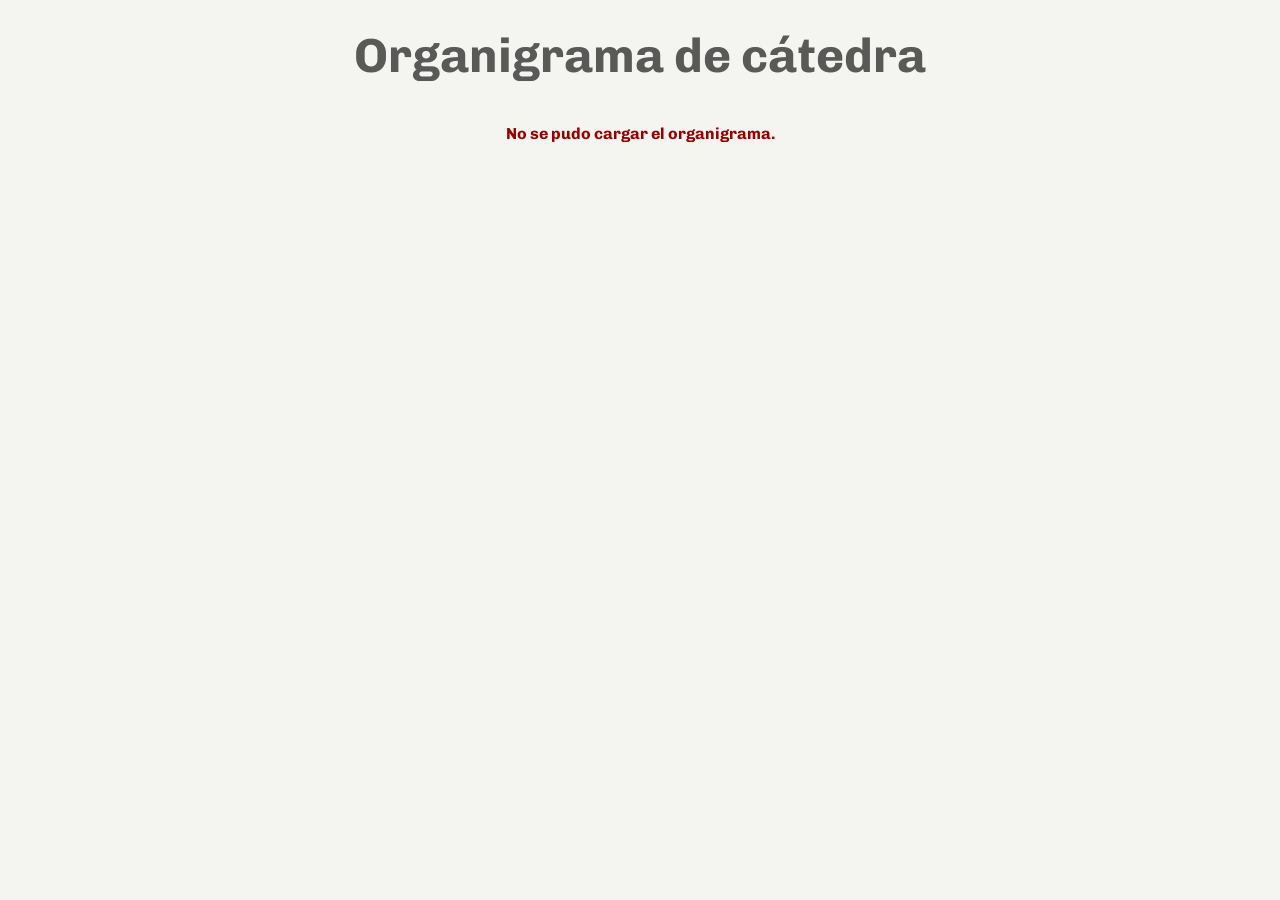
==== estructura/index.html @ da45dffd "ave" ====
<!DOCTYPE html>
<html lang="es">
<head>
  <meta charset="UTF-8">
  <meta name="viewport" content="width=device-width, initial-scale=1.0">
  <title>Organigrama de cátedra</title>
  <link rel="stylesheet" href="estilos.css">
  <script src="app.js" defer></script>
</head>
<body>
  <main class="page">
    <h1>Organigrama de cátedra</h1>
    <section id="organigrama" class="tree">
      <p>Cargando…</p>
    </section>
  </main>

  <div id="lightbox" class="lightbox" hidden>
  <div class="lightbox-backdrop"></div>

  <article class="lightbox-card">
    <button class="lightbox-close" type="button">×</button>

    <div class="lightbox-photo" id="lightbox-photo"></div>

    <h2 id="lightbox-name"></h2>
    <p id="lightbox-apodo"></p>

    <div class="lightbox-meta">
      <p id="lightbox-comision"></p>
      <p id="lightbox-nivel"></p>
      <p id="lightbox-equipo"></p>
    </div>
  </article>
</div>
</body>
</html>
---- estructura/estilos.css ----
@import url('https://fonts.googleapis.com/css2?family=Chivo:ital,wght@0,100..900;1,100..900&display=swap');

* {
  box-sizing: border-box;
}

body {
  margin: 0;
  font-family: "Chivo", system-ui, sans-serif;
  background: #f4f4f1;
  color: #222;
}

.page {
  width: min(1480px, 100%);
  margin: 0 auto;
  padding: 32px 20px 48px;
}

h1 {
  margin: 0 0 28px;
  text-align: center;
  font-size: clamp(28px, 4vw, 48px);
  line-height: 1;
  color: #595957;
}

.tree {
  display: flex;
  flex-direction: column;
  align-items: center;
  gap: 28px;
}

/* NIVELES */

.levels {
  width: 100%;
  display: grid;
  grid-template-columns: repeat(4, minmax(270px, 1fr));
  gap: 22px;
  align-items: start;
}

.level {
  background: white;
  border: 1px solid #d8d8d8;
  border-radius: 22px;
  padding: 14px;
  box-shadow: 0 8px 24px rgba(0,0,0,.055);
}

.level-title {
  position: sticky;
  top: 0;
  z-index: 20;
  background: white;
  text-align: center;
  color: #595957;
  font-size: 24px;
  font-weight: 850;
  margin: -14px -14px 14px;
  padding: 14px 10px 10px;
  border-bottom: 1px solid #e2e2e2;
  border-radius: 22px 22px 0 0;
}

.level-team {
  display: flex;
  flex-direction: column;
  gap: 10px;
}

/* COMISIONES */

.commissions {
  display: flex;
  flex-direction: column;
  gap: 24px;
  margin-top: 24px;
}

.commission {
  border: 1px solid #d1d1c8;
  border-radius: 18px;
  padding: 14px;
  background: #ecece5;
  overflow: hidden;
}

.commission-header {
  display: flex;
  flex-direction: column;
  gap: 5px;
  margin-bottom: 12px;
  padding: 0;
  background: transparent;
  border-bottom: 0;
}

.commission-meta {
  display: flex;
  justify-content: space-between;
  align-items: center;
  gap: 12px;
}

.commission-label {
  display: block;
  font-size: 12px;
  font-weight: 400;
  color: #595957;
  text-transform: uppercase;
  letter-spacing: .06em;
}

.commission-name {
  font-size: 18px;
  line-height: 1.1;
  font-weight: 850;
  color: #595957;
}

.aula {
  font-size: 13px;
  font-weight: 750;
  color: #555;
  background: #fff;
  border-radius: 999px;
  padding: 4px 9px;
  white-space: nowrap;
}

.commission-team {
  display: flex;
  flex-direction: column;
  gap: 0;
  border-top: 1px solid #d4d4cc;
}

.commission-team .card {
  border: 0;
  border-radius: 0;
  background: transparent;
  padding: 12px 4px;
  box-shadow: none;
}

.commission-team .card + .card {
  border-top: 1px solid #d4d4cc;
}

.commission-team .avatar {
  width: 96px;
  height: 96px;
}

/* CARDS GENERALES */

.card {
  display: flex;
  flex-direction: column;
  align-items: center;
  gap: 7px;
  padding: 10px;
  border-radius: 15px;
  background: #fff;
  border: 1px solid #dedede;
  text-align: center;
}

.card.principal {
  width: min(300px, 100%);
  justify-content: center;
  background: #ece810;
  border: 1px solid #000;
  box-shadow: 0 10px 28px rgba(0,0,0,.08);
}

/* cabeza de comisión: sin color, solo etiqueta */
.card.cabeza-visible {
  background: transparent;
}

/* roles de nivel */
.card.nivel-rol {
  border: 1px solid #000;
  background: #ece810;
}

.nivel-rol-grupo {
  flex-direction: row;
  justify-content: center;
  align-items: flex-start;
  gap: 10px;
}

.nivel-persona {
  flex: 1 1 0;
  min-width: 0;
  display: flex;
  flex-direction: column;
  align-items: center;
  gap: 7px;
}

.nivel-persona .info strong {
  font-size: 14px;
}

.missing-inline {
  color: #990000;
  font-size: 13px;
}

.card.missing {
  color: #990000;
  background: #ffe2e2;
  border-color: #e2aaaa;
  justify-content: center;
  text-align: center;
  font-size: 13px;
}

/* AVATAR */

.avatar {
  width: 104px;
  height: 104px;
  border-radius: 13px;
  overflow: hidden;
  background: #ddd;
  flex: 0 0 auto;
}

.card.principal .avatar {
  width: 112px;
  height: 112px;
}

.card.nivel-rol .avatar {
  width: 108px;
  height: 108px;
}

.avatar img {
  width: 100%;
  height: 100%;
  object-fit: cover;
  display: block;
  filter: grayscale(100%);
}

/* silueta */
.avatar-fallback {
  width: 100%;
  height: 100%;
  background-color: #595957;
  background-image: url("data:image/svg+xml,%3Csvg width='120' height='120' viewBox='0 0 120 120' xmlns='http://www.w3.org/2000/svg'%3E%3Ccircle cx='60' cy='44' r='22' fill='%23111111'/%3E%3Cpath d='M24 104c4-24 20-38 36-38s32 14 36 38' fill='%23111111'/%3E%3C/svg%3E");
  background-repeat: no-repeat;
  background-position: center;
  background-size: 76%;
}

/* TEXTO */

.info {
  min-width: 0;
  display: flex;
  flex-direction: column;
  line-height: 1.15;
  align-items: center;
}

.info strong {
  font-size: 15px;
}

.info em {
  margin-top: 3px;
  font-size: 11px;
  font-style: normal;
  font-weight: 400;
  color: #595957;
  text-transform: uppercase;
  letter-spacing: .04em;
}
.error {
  color: #990000;
  font-weight: 700;
}

/* RESPONSIVE */

@media (max-width: 1180px) {
  .levels {
    grid-template-columns: repeat(2, minmax(270px, 1fr));
  }
}

@media (max-width: 620px) {
  .levels {
    grid-template-columns: 1fr;
  }

  .page {
    padding-inline: 12px;
  }
}

.card,
.nivel-persona {
  font-family: inherit;
  cursor: pointer;
}

.lightbox[hidden] {
  display: none;
}

.lightbox {
  position: fixed;
  inset: 0;
  z-index: 999;
  display: grid;
  place-items: center;
  padding: 24px;
}

.lightbox-backdrop {
  position: absolute;
  inset: 0;
  background: rgba(0,0,0,.72);
}

.lightbox-card {
  position: relative;
  z-index: 1;
  width: min(520px, 100%);
  background: #f4f4f1;
  border-radius: 24px;
  padding: 24px;
  text-align: center;
}

.lightbox-close {
  position: absolute;
  top: 10px;
  right: 14px;
  border: 0;
  background: transparent;
  font-size: 34px;
  cursor: pointer;
}

.lightbox-photo {
  width: min(360px, 80vw);
  aspect-ratio: 1 / 1;
  margin: 0 auto 18px;
  border-radius: 22px;
  overflow: hidden;
  background: #595957;
}

.lightbox-photo img {
  width: 100%;
  height: 100%;
  object-fit: cover;
  filter: grayscale(100%);
}

#lightbox-name {
  margin: 0;
  font-size: 34px;
  color: #595957;
  line-height: 1.05;
}

#lightbox-apodo {
  margin: 8px 0 18px;
  font-size: 22px;
  font-weight: 700;
  color: #595957;
}

.lightbox-meta {
  display: grid;
  gap: 5px;
  font-size: 14px;
  color: #595957;
}

.lightbox-meta p {
  margin: 0;
}
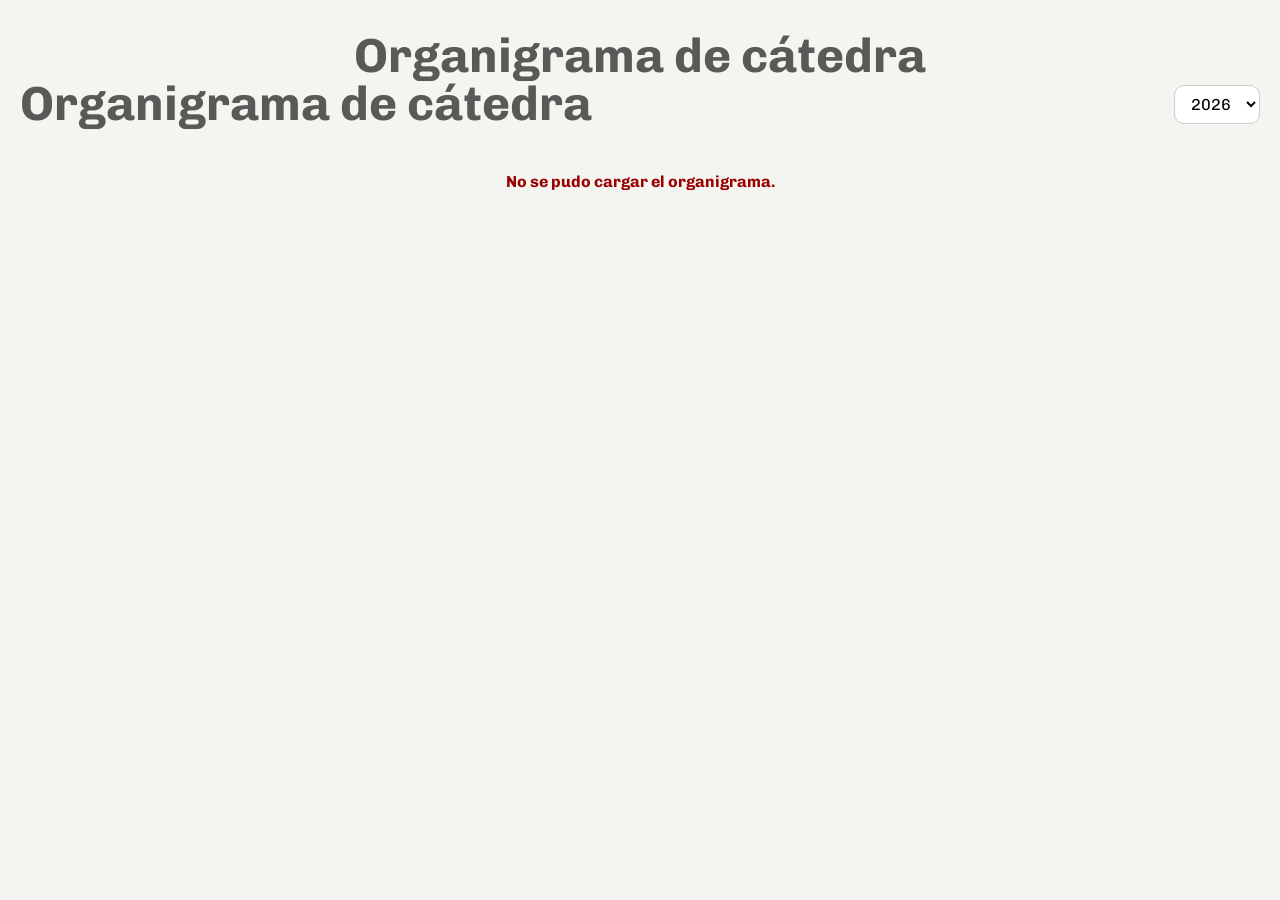
==== commit 72fc62ed: "ave" ====
--- a/estructura/index.html
+++ b/estructura/index.html
@@ -3,17 +3,28 @@
 <head>
   <meta charset="UTF-8">
   <meta name="viewport" content="width=device-width, initial-scale=1.0">
-  <title>Organigrama de cátedra</title>
+  <title>Diseño Gráfico - Cátedra Díaz Colodrero - Organigrama de cátedra</title>
   <link rel="stylesheet" href="estilos.css">
   <script src="app.js" defer></script>
 </head>
 <body>
   <main class="page">
     <h1>Organigrama de cátedra</h1>
+    <div class="top-bar">
+      <h1>Organigrama de cátedra</h1>
+
+      <select id="year-selector" class="year-selector">
+        <option value="2026">2026</option>
+        <option value="2025">2025</option>
+        <option value="2024">2024</option>
+      </select>
+    </div>
     <section id="organigrama" class="tree">
       <p>Cargando…</p>
     </section>
   </main>
+
+<button id="back-to-top" class="back-to-top">↑</button>
 
   <div id="lightbox" class="lightbox" hidden>
   <div class="lightbox-backdrop"></div>
@@ -27,8 +38,9 @@
     <p id="lightbox-apodo"></p>
 
     <div class="lightbox-meta">
+      <p id="lightbox-nivel"></p>
+      <p id="lightbox-taller"></p>
       <p id="lightbox-comision"></p>
-      <p id="lightbox-nivel"></p>
       <p id="lightbox-equipo"></p>
     </div>
   </article>
--- a/estructura/estilos.css
+++ b/estructura/estilos.css
@@ -18,11 +18,52 @@
 }
 
 h1 {
-  margin: 0 0 28px;
+  margin: 0;
   text-align: center;
   font-size: clamp(28px, 4vw, 48px);
   line-height: 1;
   color: #595957;
+}
+
+.back-to-top {
+  position: fixed;
+  right: 20px;
+  bottom: 20px;
+  width: 44px;
+  height: 44px;
+  border-radius: 50%;
+  border: 1px solid #000;
+  background: #ece810;
+  color: #000;
+  font-size: 18px;
+  cursor: pointer;
+  box-shadow: 0 6px 16px rgba(0,0,0,.25);
+  opacity: 0;
+  pointer-events: none;
+  transition: opacity .2s ease;
+}
+
+.back-to-top.visible {
+  opacity: 1;
+  pointer-events: auto;
+}
+
+.top-bar {
+  display: flex;
+  justify-content: space-between;
+  align-items: center;
+  margin-bottom: 28px;
+  gap: 16px;
+}
+
+.year-selector {
+  font-family: inherit;
+  font-size: 16px;
+  padding: 8px 12px;
+  border-radius: 10px;
+  border: 1px solid #ccc;
+  background: #fff;
+  cursor: pointer;
 }
 
 .tree {
@@ -86,6 +127,12 @@
   padding: 14px;
   background: #ecece5;
   overflow: hidden;
+  transition: border-color .2s ease, box-shadow .2s ease;
+}
+
+.commission:hover {
+  border-color: #000;
+  box-shadow: 0 10px 28px rgba(0,0,0,.22);
 }
 
 .commission-header {
@@ -119,6 +166,11 @@
   line-height: 1.1;
   font-weight: 850;
   color: #595957;
+}
+
+.commission:hover .commission-label,
+.commission:hover .commission-name {
+  color: #000;
 }
 
 .aula {
@@ -155,7 +207,7 @@
   height: 96px;
 }
 
-/* CARDS GENERALES */
+/* CARDS */
 
 .card {
   display: flex;
@@ -167,6 +219,9 @@
   background: #fff;
   border: 1px solid #dedede;
   text-align: center;
+  font-family: inherit;
+  color: inherit;
+  cursor: pointer;
 }
 
 .card.principal {
@@ -177,12 +232,10 @@
   box-shadow: 0 10px 28px rgba(0,0,0,.08);
 }
 
-/* cabeza de comisión: sin color, solo etiqueta */
 .card.cabeza-visible {
   background: transparent;
 }
 
-/* roles de nivel */
 .card.nivel-rol {
   border: 1px solid #000;
   background: #ece810;
@@ -202,6 +255,16 @@
   flex-direction: column;
   align-items: center;
   gap: 7px;
+  border: 0;
+  background: transparent;
+  box-shadow: none;
+  font-family: inherit;
+  color: inherit;
+  cursor: pointer;
+}
+
+.nivel-persona:hover {
+  background: transparent;
 }
 
 .nivel-persona .info strong {
@@ -231,6 +294,7 @@
   overflow: hidden;
   background: #ddd;
   flex: 0 0 auto;
+  transition: box-shadow .2s ease, transform .2s ease;
 }
 
 .card.principal .avatar {
@@ -249,9 +313,22 @@
   object-fit: cover;
   display: block;
   filter: grayscale(100%);
-}
-
-/* silueta */
+  transition: filter .2s ease, transform .2s ease;
+}
+
+/* hover foto: separado para que en resp/adjunto no active las dos */
+.card:not(.nivel-rol-grupo):hover .avatar,
+.nivel-persona:hover .avatar {
+  box-shadow: 0 6px 16px rgba(0,0,0,.35);
+  transform: scale(1.015);
+}
+
+.card:not(.nivel-rol-grupo):hover .avatar img,
+.nivel-persona:hover .avatar img {
+  filter: grayscale(0%);
+  transform: scale(1.02);
+}
+
 .avatar-fallback {
   width: 100%;
   height: 100%;
@@ -285,33 +362,16 @@
   text-transform: uppercase;
   letter-spacing: .04em;
 }
+
 .error {
   color: #990000;
   font-weight: 700;
 }
 
-/* RESPONSIVE */
-
-@media (max-width: 1180px) {
-  .levels {
-    grid-template-columns: repeat(2, minmax(270px, 1fr));
-  }
-}
-
-@media (max-width: 620px) {
-  .levels {
-    grid-template-columns: 1fr;
-  }
-
-  .page {
-    padding-inline: 12px;
-  }
-}
-
-.card,
-.nivel-persona {
-  font-family: inherit;
-  cursor: pointer;
+/* LIGHTBOX */
+
+body.lightbox-open {
+  overflow: hidden;
 }
 
 .lightbox[hidden] {
@@ -341,6 +401,12 @@
   border-radius: 24px;
   padding: 24px;
   text-align: center;
+  box-shadow: 0 18px 60px rgba(0,0,0,.35);
+}
+
+.lightbox-card.lightbox-nivel-rol {
+  background: #ece810;
+  border: 1px solid #000;
 }
 
 .lightbox-close {
@@ -350,7 +416,9 @@
   border: 0;
   background: transparent;
   font-size: 34px;
+  line-height: 1;
   cursor: pointer;
+  color: #000;
 }
 
 .lightbox-photo {
@@ -366,30 +434,81 @@
   width: 100%;
   height: 100%;
   object-fit: cover;
-  filter: grayscale(100%);
+  filter: grayscale(0%);
 }
 
 #lightbox-name {
   margin: 0;
   font-size: 34px;
-  color: #595957;
+  color: #000;
   line-height: 1.05;
 }
 
 #lightbox-apodo {
-  margin: 8px 0 18px;
+  margin: 8px 0 22px;
   font-size: 22px;
-  font-weight: 700;
+  font-weight: 800;
   color: #595957;
 }
 
 .lightbox-meta {
   display: grid;
-  gap: 5px;
+  gap: 8px;
   font-size: 14px;
   color: #595957;
 }
 
 .lightbox-meta p {
   margin: 0;
+}
+
+#lightbox-nivel {
+  font-weight: 800;
+  color: #000;
+  font-size: 18px;
+}
+
+#lightbox-taller {
+  display: inline-block;
+  margin-top: 6px;
+  padding: 4px 10px;
+  border-radius: 999px;
+  background: #fff;
+  border: 1px solid #d0d0d0;
+  font-size: 14px;
+  color: #595957;
+}
+
+#lightbox-comision {
+  margin-top: 10px;
+  padding-top: 0;
+  border-top: 0;
+  font-size: 14px;
+  font-weight: 500;
+  color: #595957;
+}
+
+#lightbox-equipo {
+  display: inline;
+  font-size: 14px;
+  line-height: 1.25;
+  color: #595957;
+}
+
+/* RESPONSIVE */
+
+@media (max-width: 1180px) {
+  .levels {
+    grid-template-columns: 1fr;
+  }
+}
+
+@media (max-width: 620px) {
+  .levels {
+    grid-template-columns: 1fr;
+  }
+
+  .page {
+    padding-inline: 12px;
+  }
 }
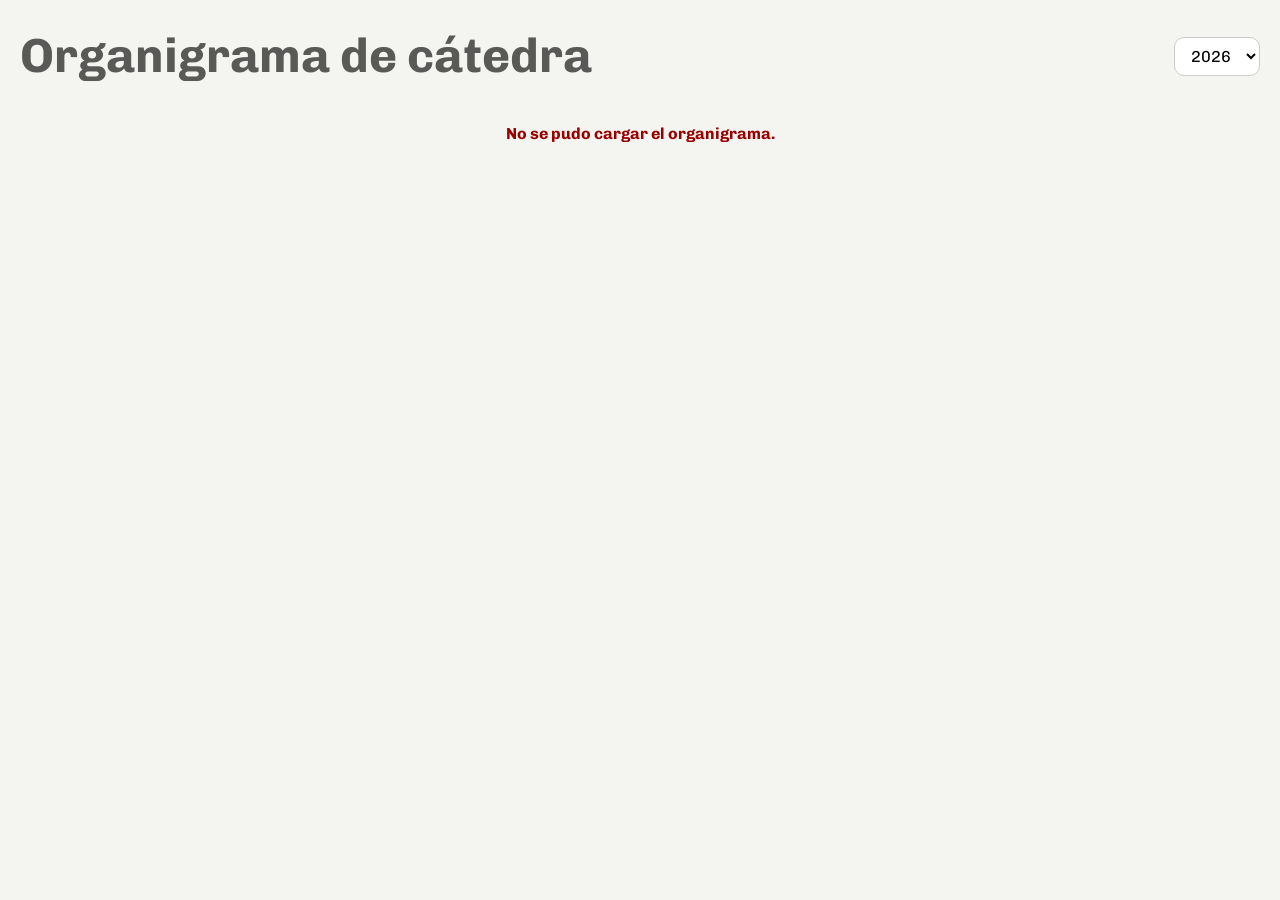
==== commit ea14da5a: "das" ====
--- a/estructura/index.html
+++ b/estructura/index.html
@@ -9,7 +9,6 @@
 </head>
 <body>
   <main class="page">
-    <h1>Organigrama de cátedra</h1>
     <div class="top-bar">
       <h1>Organigrama de cátedra</h1>
 
--- a/estructura/estilos.css
+++ b/estructura/estilos.css
@@ -511,4 +511,72 @@
   .page {
     padding-inline: 12px;
   }
+}
+
+.tree {
+  transition: opacity .22s ease, transform .22s ease;
+}
+
+.tree.is-changing {
+  opacity: 0;
+  transform: translateY(8px);
+}
+
+/* Lightbox más seguro en mobile */
+.lightbox {
+  padding: 16px;
+}
+
+.lightbox-card {
+  width: min(520px, calc(100vw - 32px));
+  max-height: calc(100vh - 32px);
+  overflow-y: auto;
+  padding: 20px;
+}
+
+.lightbox-close {
+  z-index: 3;
+  top: 8px;
+  right: 10px;
+  width: 36px;
+  height: 36px;
+  border-radius: 50%;
+  background: rgba(244,244,241,.9);
+}
+
+.lightbox-photo {
+  width: min(320px, 72vw);
+  margin-top: 18px;
+}
+
+/* pastilla del taller: que no vaya de punta a punta */
+#lightbox-taller {
+  justify-self: center;
+  width: auto;
+  max-width: max-content;
+  display: inline-block;
+}
+
+/* si es titular / adjunto / resp. nivel, no mostrar pastilla vacía */
+#lightbox-taller:empty {
+  display: none;
+}
+
+@media (max-width: 620px) {
+  .lightbox-card {
+    width: calc(100vw - 24px);
+    padding: 18px;
+  }
+
+  .lightbox-photo {
+    width: min(280px, 68vw);
+  }
+
+  #lightbox-name {
+    font-size: 28px;
+  }
+
+  #lightbox-apodo {
+    font-size: 19px;
+  }
 }
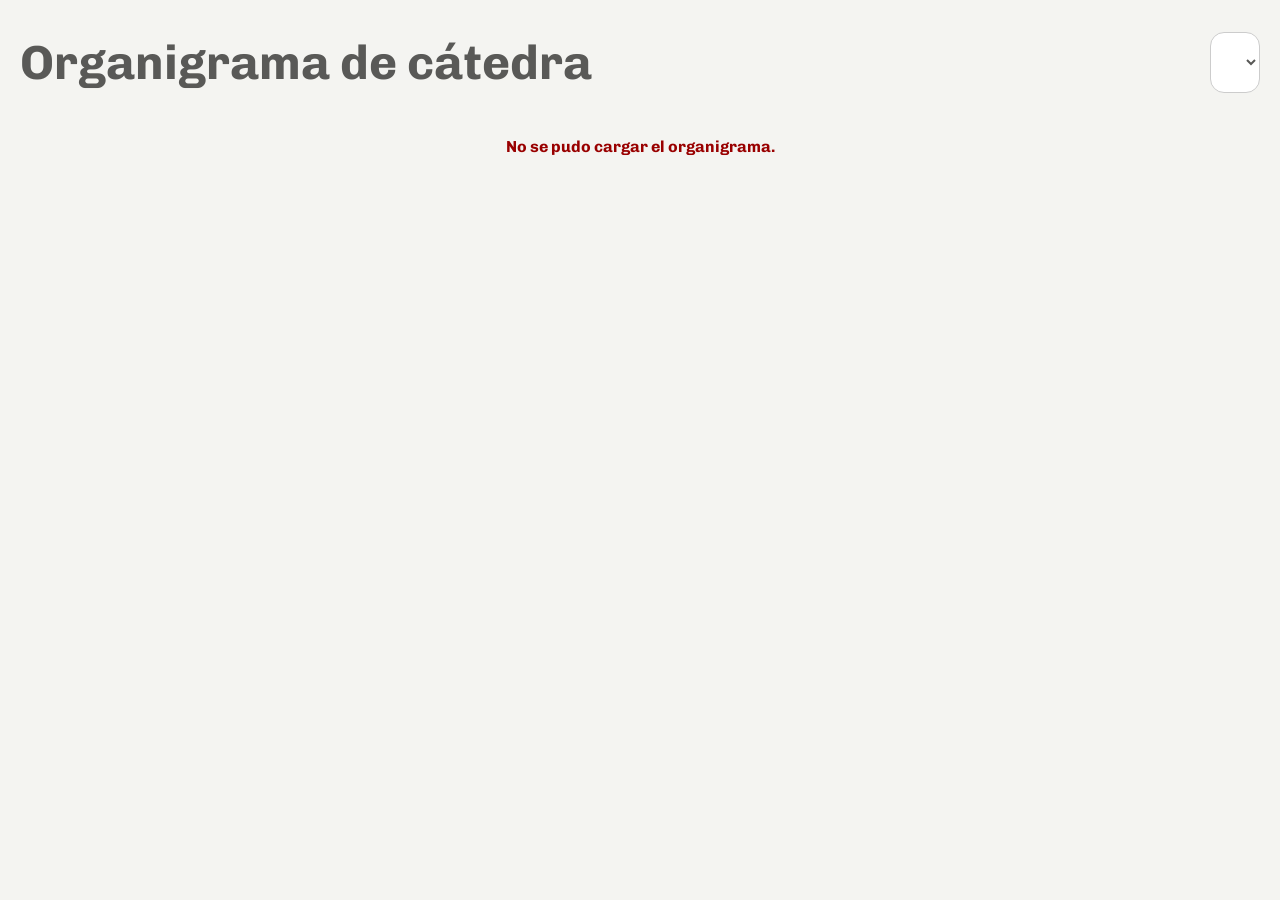
==== commit 69acabda: "nta" ====
--- a/estructura/index.html
+++ b/estructura/index.html
@@ -12,11 +12,7 @@
     <div class="top-bar">
       <h1>Organigrama de cátedra</h1>
 
-      <select id="year-selector" class="year-selector">
-        <option value="2026">2026</option>
-        <option value="2025">2025</option>
-        <option value="2024">2024</option>
-      </select>
+      <select id="year-selector" class="year-selector" aria-label="Seleccionar año"></select>
     </div>
     <section id="organigrama" class="tree">
       <p>Cargando…</p>
--- a/estructura/estilos.css
+++ b/estructura/estilos.css
@@ -17,6 +17,14 @@
   padding: 32px 20px 48px;
 }
 
+.top-bar {
+  display: flex;
+  justify-content: space-between;
+  align-items: center;
+  gap: 24px;
+  margin-bottom: 28px;
+}
+
 h1 {
   margin: 0;
   text-align: center;
@@ -25,44 +33,16 @@
   color: #595957;
 }
 
-.back-to-top {
-  position: fixed;
-  right: 20px;
-  bottom: 20px;
-  width: 44px;
-  height: 44px;
-  border-radius: 50%;
-  border: 1px solid #000;
-  background: #ece810;
-  color: #000;
-  font-size: 18px;
-  cursor: pointer;
-  box-shadow: 0 6px 16px rgba(0,0,0,.25);
-  opacity: 0;
-  pointer-events: none;
-  transition: opacity .2s ease;
-}
-
-.back-to-top.visible {
-  opacity: 1;
-  pointer-events: auto;
-}
-
-.top-bar {
-  display: flex;
-  justify-content: space-between;
-  align-items: center;
-  margin-bottom: 28px;
-  gap: 16px;
-}
-
 .year-selector {
   font-family: inherit;
-  font-size: 16px;
-  padding: 8px 12px;
-  border-radius: 10px;
+  font-size: clamp(22px, 3vw, 34px);
+  font-weight: 400;
+  line-height: 1;
+  color: #595957;
+  background: #fff;
   border: 1px solid #ccc;
-  background: #fff;
+  border-radius: 14px;
+  padding: 8px 14px;
   cursor: pointer;
 }
 
@@ -71,9 +51,37 @@
   flex-direction: column;
   align-items: center;
   gap: 28px;
-}
-
-/* NIVELES */
+  transition: opacity .22s ease, transform .22s ease;
+}
+
+.tree.is-changing {
+  opacity: 0;
+  transform: translateY(8px);
+}
+
+/* =========================
+   TOP CÁTEDRA
+========================= */
+
+.top-catedra {
+  width: 100%;
+  display: flex;
+  flex-direction: row;
+  justify-content: center;
+  align-items: stretch;
+  gap: 18px;
+  flex-wrap: nowrap;
+}
+
+.top-catedra .card.principal {
+  width: 300px;
+  max-width: 300px;
+  flex: 0 0 300px;
+}
+
+/* =========================
+   NIVELES
+========================= */
 
 .levels {
   width: 100%;
@@ -112,7 +120,9 @@
   gap: 10px;
 }
 
-/* COMISIONES */
+/* =========================
+   COMISIONES
+========================= */
 
 .commissions {
   display: flex;
@@ -171,6 +181,53 @@
 .commission:hover .commission-label,
 .commission:hover .commission-name {
   color: #000;
+}
+
+.commission-title-row {
+  display: flex;
+  align-items: flex-start;
+  justify-content: space-between;
+  gap: 10px;
+}
+
+.commission-name {
+  flex: 1;
+}
+
+.commission-toggle {
+  flex: 0 0 auto;
+  width: 32px;
+  height: 32px;
+  display: grid;
+  place-items: center;
+  border: 1px solid #c9c9c0;
+  border-radius: 999px;
+  background: #fff;
+  color: #595957;
+  font-family: inherit;
+  font-size: 22px;
+  line-height: 1;
+  cursor: pointer;
+  transition: transform .18s ease, background .18s ease, border-color .18s ease;
+}
+
+.commission-toggle span {
+  display: block;
+  transform: translateY(-1px);
+  transition: transform .18s ease;
+}
+
+.commission-toggle:hover {
+  border-color: #000;
+  color: #000;
+}
+
+.commission.is-collapsed .commission-team {
+  display: none;
+}
+
+.commission.is-collapsed .commission-toggle span {
+  transform: rotate(-90deg) translateX(1px);
 }
 
 .aula {
@@ -207,7 +264,9 @@
   height: 96px;
 }
 
-/* CARDS */
+/* =========================
+   CARDS
+========================= */
 
 .card {
   display: flex;
@@ -232,10 +291,6 @@
   box-shadow: 0 10px 28px rgba(0,0,0,.08);
 }
 
-.card.cabeza-visible {
-  background: transparent;
-}
-
 .card.nivel-rol {
   border: 1px solid #000;
   background: #ece810;
@@ -246,6 +301,14 @@
   justify-content: center;
   align-items: flex-start;
   gap: 10px;
+}
+
+.nivel-rol-grupo .card,
+.nivel-rol-grupo .docente {
+  background: transparent;
+  border: 0;
+  box-shadow: none;
+  padding: 0;
 }
 
 .nivel-persona {
@@ -271,12 +334,8 @@
   font-size: 14px;
 }
 
+.card.missing,
 .missing-inline {
-  color: #990000;
-  font-size: 13px;
-}
-
-.card.missing {
   color: #990000;
   background: #ffe2e2;
   border-color: #e2aaaa;
@@ -285,7 +344,9 @@
   font-size: 13px;
 }
 
-/* AVATAR */
+/* =========================
+   AVATAR
+========================= */
 
 .avatar {
   width: 104px;
@@ -302,7 +363,8 @@
   height: 112px;
 }
 
-.card.nivel-rol .avatar {
+.card.nivel-rol .avatar,
+.nivel-rol-grupo .avatar {
   width: 108px;
   height: 108px;
 }
@@ -316,22 +378,24 @@
   transition: filter .2s ease, transform .2s ease;
 }
 
-/* hover foto: separado para que en resp/adjunto no active las dos */
 .card:not(.nivel-rol-grupo):hover .avatar,
 .nivel-persona:hover .avatar {
-  box-shadow: 0 6px 16px rgba(0,0,0,.35);
-  transform: scale(1.015);
+  box-shadow: 0 4px 10px rgba(0,0,0,.28);
+  transform: scale(1.01);
 }
 
 .card:not(.nivel-rol-grupo):hover .avatar img,
 .nivel-persona:hover .avatar img {
   filter: grayscale(0%);
-  transform: scale(1.02);
-}
-
-.avatar-fallback {
+  transform: scale(1.015);
+}
+
+.avatar-fallback,
+.avatar .avatar-fallback,
+.lightbox-photo .avatar-fallback {
   width: 100%;
   height: 100%;
+  display: block;
   background-color: #595957;
   background-image: url("data:image/svg+xml,%3Csvg width='120' height='120' viewBox='0 0 120 120' xmlns='http://www.w3.org/2000/svg'%3E%3Ccircle cx='60' cy='44' r='22' fill='%23111111'/%3E%3Cpath d='M24 104c4-24 20-38 36-38s32 14 36 38' fill='%23111111'/%3E%3C/svg%3E");
   background-repeat: no-repeat;
@@ -339,7 +403,9 @@
   background-size: 76%;
 }
 
-/* TEXTO */
+/* =========================
+   TEXTO
+========================= */
 
 .info {
   min-width: 0;
@@ -368,7 +434,9 @@
   font-weight: 700;
 }
 
-/* LIGHTBOX */
+/* =========================
+   LIGHTBOX
+========================= */
 
 body.lightbox-open {
   overflow: hidden;
@@ -384,7 +452,7 @@
   z-index: 999;
   display: grid;
   place-items: center;
-  padding: 24px;
+  padding: 16px;
 }
 
 .lightbox-backdrop {
@@ -396,10 +464,12 @@
 .lightbox-card {
   position: relative;
   z-index: 1;
-  width: min(520px, 100%);
+  width: min(520px, calc(100vw - 32px));
+  max-height: calc(100vh - 32px);
+  overflow-y: auto;
   background: #f4f4f1;
   border-radius: 24px;
-  padding: 24px;
+  padding: 20px;
   text-align: center;
   box-shadow: 0 18px 60px rgba(0,0,0,.35);
 }
@@ -411,10 +481,14 @@
 
 .lightbox-close {
   position: absolute;
-  top: 10px;
-  right: 14px;
+  z-index: 3;
+  top: 8px;
+  right: 10px;
+  width: 36px;
+  height: 36px;
   border: 0;
-  background: transparent;
+  border-radius: 50%;
+  background: rgba(244,244,241,.9);
   font-size: 34px;
   line-height: 1;
   cursor: pointer;
@@ -422,9 +496,9 @@
 }
 
 .lightbox-photo {
-  width: min(360px, 80vw);
+  width: min(320px, 72vw);
   aspect-ratio: 1 / 1;
-  margin: 0 auto 18px;
+  margin: 18px auto 18px;
   border-radius: 22px;
   overflow: hidden;
   background: #595957;
@@ -435,6 +509,7 @@
   height: 100%;
   object-fit: cover;
   filter: grayscale(0%);
+  display: block;
 }
 
 #lightbox-name {
@@ -469,7 +544,10 @@
 }
 
 #lightbox-taller {
+  justify-self: center;
   display: inline-block;
+  width: auto;
+  max-width: max-content;
   margin-top: 6px;
   padding: 4px 10px;
   border-radius: 999px;
@@ -479,6 +557,10 @@
   color: #595957;
 }
 
+#lightbox-taller:empty {
+  display: none;
+}
+
 #lightbox-comision {
   margin-top: 10px;
   padding-top: 0;
@@ -489,13 +571,44 @@
 }
 
 #lightbox-equipo {
-  display: inline;
-  font-size: 14px;
-  line-height: 1.25;
-  color: #595957;
-}
-
-/* RESPONSIVE */
+  display: none;
+}
+
+/* =========================
+   BACK TO TOP
+========================= */
+
+.back-to-top {
+  position: fixed;
+  z-index: 100;
+  right: 20px;
+  bottom: 20px;
+  width: 58px;
+  height: 58px;
+  font-size: 26px;
+  border-radius: 50%;
+  border: 1px solid #000;
+  background: #ece810;
+  color: #000;
+  cursor: pointer;
+  box-shadow: 0 12px 30px rgba(0,0,0,.5);
+  opacity: 0;
+  pointer-events: none;
+  transition: opacity .2s ease, transform .2s ease;
+}
+
+.back-to-top.visible {
+  opacity: 1;
+  pointer-events: auto;
+}
+
+.back-to-top:hover {
+  transform: translateY(-2px);
+}
+
+/* =========================
+   RESPONSIVE
+========================= */
 
 @media (max-width: 1180px) {
   .levels {
@@ -504,65 +617,27 @@
 }
 
 @media (max-width: 620px) {
-  .levels {
-    grid-template-columns: 1fr;
-  }
-
   .page {
     padding-inline: 12px;
   }
-}
-
-.tree {
-  transition: opacity .22s ease, transform .22s ease;
-}
-
-.tree.is-changing {
-  opacity: 0;
-  transform: translateY(8px);
-}
-
-/* Lightbox más seguro en mobile */
-.lightbox {
-  padding: 16px;
-}
-
-.lightbox-card {
-  width: min(520px, calc(100vw - 32px));
-  max-height: calc(100vh - 32px);
-  overflow-y: auto;
-  padding: 20px;
-}
-
-.lightbox-close {
-  z-index: 3;
-  top: 8px;
-  right: 10px;
-  width: 36px;
-  height: 36px;
-  border-radius: 50%;
-  background: rgba(244,244,241,.9);
-}
-
-.lightbox-photo {
-  width: min(320px, 72vw);
-  margin-top: 18px;
-}
-
-/* pastilla del taller: que no vaya de punta a punta */
-#lightbox-taller {
-  justify-self: center;
-  width: auto;
-  max-width: max-content;
-  display: inline-block;
-}
-
-/* si es titular / adjunto / resp. nivel, no mostrar pastilla vacía */
-#lightbox-taller:empty {
-  display: none;
-}
-
-@media (max-width: 620px) {
+
+  .top-bar {
+    flex-direction: column;
+    align-items: center;
+    text-align: center;
+    gap: 14px;
+  }
+
+  h1 {
+    text-align: center;
+    width: 100%;
+  }
+
+  .year-selector {
+    width: auto;
+    font-size: 28px;
+  }
+
   .lightbox-card {
     width: calc(100vw - 24px);
     padding: 18px;
@@ -579,4 +654,14 @@
   #lightbox-apodo {
     font-size: 19px;
   }
+
+.top-catedra {
+  flex-wrap: wrap;
+}
+
+.top-catedra .card.principal {
+  width: min(300px, 100%);
+  max-width: 300px;
+  flex: 0 1 300px;
+}
 }
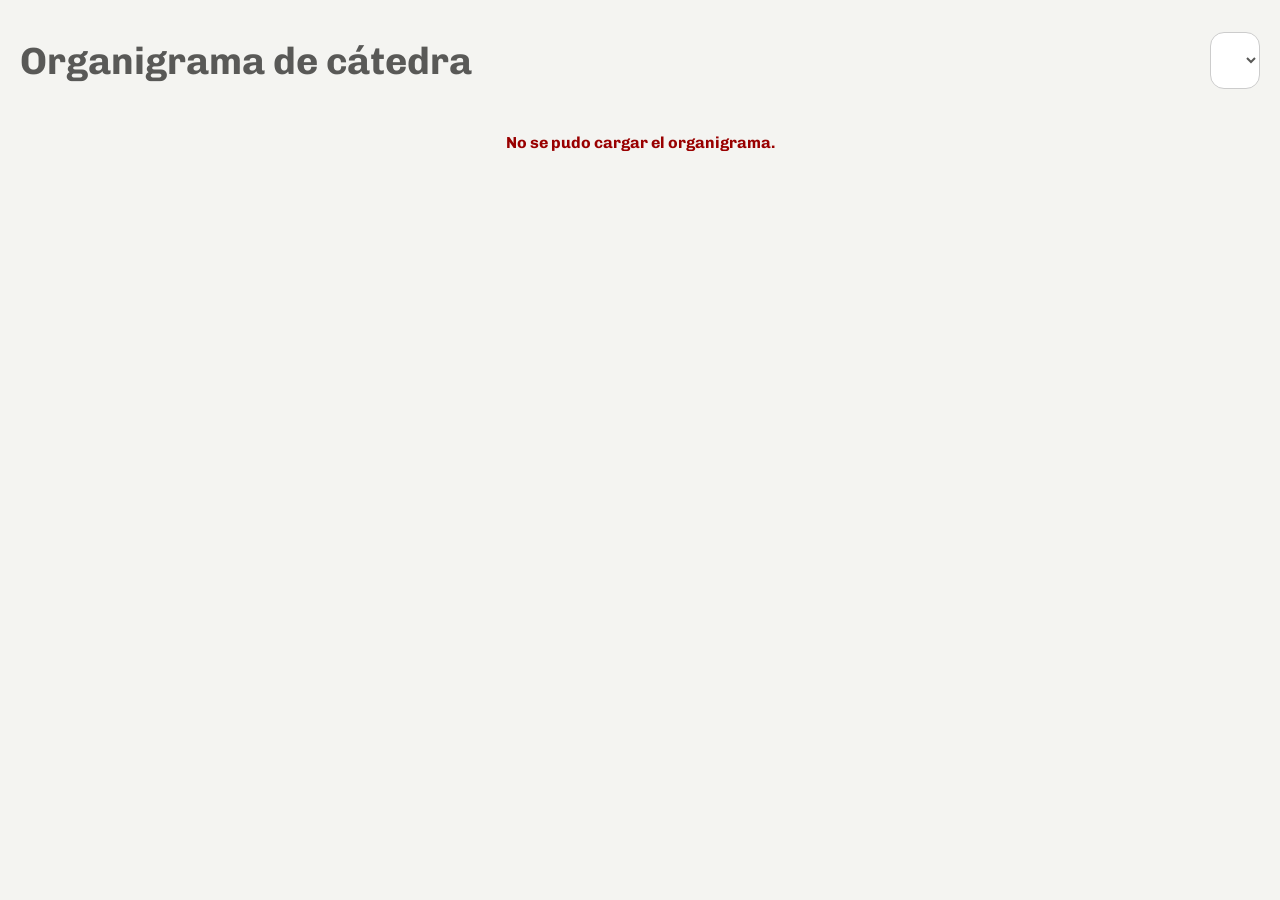
==== commit 83a58c1c: "aaa" ====
--- a/estructura/index.html
+++ b/estructura/index.html
@@ -19,7 +19,7 @@
     </section>
   </main>
 
-<button id="back-to-top" class="back-to-top">↑</button>
+<button id="back-to-top" class="back-to-top">⬆</button>
 
   <div id="lightbox" class="lightbox" hidden>
   <div class="lightbox-backdrop"></div>
@@ -34,8 +34,8 @@
 
     <div class="lightbox-meta">
       <p id="lightbox-nivel"></p>
+      <p id="lightbox-comision"></p>
       <p id="lightbox-taller"></p>
-      <p id="lightbox-comision"></p>
       <p id="lightbox-equipo"></p>
     </div>
   </article>
--- a/estructura/estilos.css
+++ b/estructura/estilos.css
@@ -28,14 +28,14 @@
 h1 {
   margin: 0;
   text-align: center;
-  font-size: clamp(28px, 4vw, 48px);
+  font-size: clamp(28px, 3vw, 38px);
   line-height: 1;
   color: #595957;
 }
 
 .year-selector {
   font-family: inherit;
-  font-size: clamp(22px, 3vw, 34px);
+  font-size: clamp(24px, 2.4vw, 32px);
   font-weight: 400;
   line-height: 1;
   color: #595957;
@@ -71,6 +71,7 @@
   align-items: stretch;
   gap: 18px;
   flex-wrap: nowrap;
+  margin-bottom: 12px;
 }
 
 .top-catedra .card.principal {
@@ -79,16 +80,84 @@
   flex: 0 0 300px;
 }
 
+.card.principal {
+  position: relative;
+  overflow: hidden;
+}
+
+.card.principal > * {
+  position: relative;
+  z-index: 1;
+}
+
+.card.principal::after {
+  content: "";
+  position: absolute;
+  inset: 0;
+  background: rgba(255, 255, 255, 0);
+  transition: background .18s ease;
+  pointer-events: none;
+}
+
+.card.principal:hover::after {
+  background: rgba(255, 255, 255, 0.18);
+}
+
 /* =========================
    NIVELES
 ========================= */
 
+html {
+  scroll-behavior: smooth;
+}
+
+.level-index {
+  width: 100%;
+  display: flex;
+  justify-content: center;
+  align-items: center;
+  gap: 10px;
+  flex-wrap: wrap;
+  margin: -4px 0 0;
+}
+
+.level-index-link {
+  display: inline-flex;
+  align-items: center;
+  justify-content: center;
+  min-height: 34px;
+  padding: 7px 13px;
+  border: 1px solid #d1d1c8;
+  border-radius: 999px;
+  background: #fff;
+  color: #595957;
+  font-family: inherit;
+  font-size: 14px;
+  font-weight: 750;
+  line-height: 1;
+  text-decoration: none;
+  cursor: pointer;
+  transition: background .18s ease, border-color .18s ease, color .18s ease, box-shadow .18s ease;
+}
+
+.level-index-link:hover {
+  background: #ece810;
+  border-color: #000;
+  color: #000;
+  box-shadow: 0 6px 14px rgba(0,0,0,.16);
+}
+
+.level {
+  scroll-margin-top: 22px;
+}
+
 .levels {
   width: 100%;
   display: grid;
-  grid-template-columns: repeat(4, minmax(270px, 1fr));
+  grid-template-columns: repeat(auto-fit, minmax(270px, 1fr));
   gap: 22px;
   align-items: start;
+  justify-content: center;
 }
 
 .level {
@@ -96,28 +165,110 @@
   border: 1px solid #d8d8d8;
   border-radius: 22px;
   padding: 14px;
+  padding-top: 0;
   box-shadow: 0 8px 24px rgba(0,0,0,.055);
+  max-width: 570px;
+  width: 100%;
+  justify-self: center;
+  container-type: inline-size;
+}
+
+.level-head-cap {
+  height: 10px;
+  margin: -14px -14px 0;
+  background: #595957;
+  border-radius: 18px 18px 0 0;
 }
 
 .level-title {
   position: sticky;
   top: 0;
   z-index: 20;
-  background: white;
-  text-align: center;
-  color: #595957;
+  display: grid;
+  grid-template-columns: 1fr 22px;
+  align-items: center;
+  gap: 10px;
+  background: #595957;
+  text-align: left;
+  color: #fff;
   font-size: 24px;
   font-weight: 850;
-  margin: -14px -14px 14px;
-  padding: 14px 10px 10px;
+  margin: 0 -14px;
+  padding: 5px 10px 6px 12px;
+  border-radius: 0;
+  transition: box-shadow .18s ease;
+  cursor: pointer;
+}
+
+.level-title-text {
+  justify-self: start;
+  min-width: 0;
+}
+
+.level-toggle {
+  justify-self: end;
+  width: 22px;
+  height: 22px;
+  display: grid;
+  place-items: center;
+  appearance: none;
+  -webkit-appearance: none;
+  border: 1px solid rgba(255,255,255,.48);
+  border-radius: 50%;
+  background: transparent;
+  color: rgba(255,255,255,.72);
+  font-family: inherit;
+  font-size: 14px;
+  line-height: 1;
+  padding: 0;
+  margin: 0;
+  cursor: pointer;
+  transform: none;
+  transition: background .18s ease, border-color .18s ease, color .18s ease;
+}
+
+.level-toggle span {
+  display: block;
+  width: 1em;
+  height: 1em;
+  line-height: .9em;
+  transform-origin: 50% 50%;
+  transform: rotate(90deg);
+  transition: transform .18s ease;
+}
+
+.level-title:hover .level-toggle {
+  background: rgba(255,255,255,.18);
+  border-color: #fff;
+  color: #fff;
+}
+
+.level.is-level-collapsed .level-toggle span {
+  transform: rotate(0deg);
+}
+
+.level.is-level-sticky .level-title {
+  box-shadow: 0 8px 14px rgba(0,0,0,.16);
+}
+
+.level-head-base {
+  height: 10px;
+  margin: 0 -14px;
+  background: #595957;
   border-bottom: 1px solid #e2e2e2;
-  border-radius: 22px 22px 0 0;
+  box-shadow: 0 8px 14px rgba(0,0,0,.10);
 }
 
 .level-team {
   display: flex;
   flex-direction: column;
-  gap: 10px;
+  gap: 0;
+  margin: 0 -14px;
+}
+
+.level.is-level-collapsed .level-team,
+.level.is-level-collapsed .commissions {
+  display: none;
 }
 
 /* =========================
@@ -153,6 +304,7 @@
   padding: 0;
   background: transparent;
   border-bottom: 0;
+  cursor: pointer;
 }
 
 .commission-meta {
@@ -172,6 +324,7 @@
 }
 
 .commission-name {
+  flex: 1;
   font-size: 18px;
   line-height: 1.1;
   font-weight: 850;
@@ -190,44 +343,82 @@
   gap: 10px;
 }
 
-.commission-name {
-  flex: 1;
-}
-
 .commission-toggle {
   flex: 0 0 auto;
-  width: 32px;
-  height: 32px;
+  width: 22px;
+  height: 22px;
   display: grid;
   place-items: center;
+  appearance: none;
+  -webkit-appearance: none;
   border: 1px solid #c9c9c0;
-  border-radius: 999px;
+  border-radius: 50%;
   background: #fff;
-  color: #595957;
+  color: #8a8a84;
   font-family: inherit;
-  font-size: 22px;
+  font-size: 14px;
   line-height: 1;
   cursor: pointer;
-  transition: transform .18s ease, background .18s ease, border-color .18s ease;
+  padding: 0;
+  margin: 0;
+  transform: none;
+  transition: background .18s ease, border-color .18s ease, color .18s ease;
 }
 
 .commission-toggle span {
   display: block;
-  transform: translateY(-1px);
+  width: 1em;
+  height: 1em;
+  line-height: .9em;
+  transform-origin: 50% 50%;
+  transform: rotate(90deg);
   transition: transform .18s ease;
 }
 
-.commission-toggle:hover {
+.commission-header:hover .commission-toggle {
+  background: #ece810;
   border-color: #000;
   color: #000;
 }
 
+.commission.is-collapsed {
+  background: #f7f7f3;
+  border-color: #deded6;
+  box-shadow: none;
+}
+
+.commission.is-collapsed .commission-label,
+.commission.is-collapsed .commission-name {
+  color: #777770;
+}
+
+.commission.is-collapsed .aula {
+  background: #fff;
+  color: #777770;
+  border: 1px solid #e2e2dc;
+}
+
+.commission.is-collapsed .commission-toggle span {
+  transform: rotate(0deg);
+}
+
 .commission.is-collapsed .commission-team {
   display: none;
 }
 
-.commission.is-collapsed .commission-toggle span {
-  transform: rotate(-90deg) translateX(1px);
+.commission.is-collapsed:hover {
+  background: #f2f2ec;
+  border-color: #000;
+  box-shadow: 0 8px 20px rgba(0,0,0,.14);
+}
+
+.commission.is-collapsed:hover .commission-label,
+.commission.is-collapsed:hover .commission-name {
+  color: #000;
+}
+
+.commission.is-collapsed .commission-header {
+  margin-bottom: 0;
 }
 
 .aula {
@@ -262,6 +453,33 @@
 .commission-team .avatar {
   width: 96px;
   height: 96px;
+}
+
+@container (min-width: 500px) {
+  .commission-team {
+    flex-direction: row;
+    flex-wrap: wrap;
+    gap: 0;
+    border-top: 1px solid #d4d4cc;
+  }
+
+  .commission-team .card {
+    width: 33.333%;
+    flex: 0 0 33.333%;
+    padding: 12px 6px;
+  }
+
+  .commission-team .card + .card {
+    border-top: 0;
+  }
+
+  .commission-team .card:nth-child(n + 4) {
+    border-top: 1px solid #d4d4cc;
+  }
+
+  .commission-team .card:not(:nth-child(3n + 1)) {
+    border-left: 1px solid #d4d4cc;
+  }
 }
 
 /* =========================
@@ -287,20 +505,28 @@
   width: min(300px, 100%);
   justify-content: center;
   background: #ece810;
-  border: 1px solid #000;
+  border: 1px solid #595957;
   box-shadow: 0 10px 28px rgba(0,0,0,.08);
+  transition: border-color .18s ease, box-shadow .18s ease;
+}
+
+.card.principal:hover {
+  border-color: #000;
 }
 
 .card.nivel-rol {
-  border: 1px solid #000;
+  border: 0;
+  border-radius: 0;
   background: #ece810;
 }
 
 .nivel-rol-grupo {
   flex-direction: row;
-  justify-content: center;
-  align-items: flex-start;
-  gap: 10px;
+  justify-content: stretch;
+  align-items: stretch;
+  gap: 0;
+  padding: 0;
+  cursor: default;
 }
 
 .nivel-rol-grupo .card,
@@ -317,8 +543,11 @@
   display: flex;
   flex-direction: column;
   align-items: center;
+  justify-content: flex-start;
   gap: 7px;
+  padding: 12px 8px;
   border: 0;
+  border-radius: 0;
   background: transparent;
   box-shadow: none;
   font-family: inherit;
@@ -326,8 +555,12 @@
   cursor: pointer;
 }
 
+.nivel-persona + .nivel-persona {
+  border-left: 1px solid #d4d4cc;
+}
+
 .nivel-persona:hover {
-  background: transparent;
+  background: rgba(255, 255, 255, 0.18);
 }
 
 .nivel-persona .info strong {
@@ -416,7 +649,14 @@
 }
 
 .info strong {
+  color: #595957;
+  transition: color .18s ease;
   font-size: 15px;
+}
+
+.card:hover .info strong,
+.nivel-persona:hover .info strong {
+  color: #000;
 }
 
 .info em {
@@ -469,7 +709,7 @@
   overflow-y: auto;
   background: #f4f4f1;
   border-radius: 24px;
-  padding: 20px;
+  padding: 20px 20px 28px;
   text-align: center;
   box-shadow: 0 18px 60px rgba(0,0,0,.35);
 }
@@ -484,15 +724,23 @@
   z-index: 3;
   top: 8px;
   right: 10px;
-  width: 36px;
-  height: 36px;
+  width: 38px;
+  height: 38px;
   border: 0;
   border-radius: 50%;
-  background: rgba(244,244,241,.9);
+  background: #d8d8d2;
   font-size: 34px;
   line-height: 1;
   cursor: pointer;
   color: #000;
+  box-shadow: none;
+  transition: background .18s ease, box-shadow .18s ease, transform .18s ease;
+}
+
+.lightbox-close:hover {
+  background: #ece810;
+  box-shadow: 0 8px 18px rgba(0,0,0,.24);
+  transform: translateY(-1px);
 }
 
 .lightbox-photo {
@@ -528,7 +776,7 @@
 
 .lightbox-meta {
   display: grid;
-  gap: 8px;
+  gap: 6px;
   font-size: 14px;
   color: #595957;
 }
@@ -538,9 +786,7 @@
 }
 
 #lightbox-nivel {
-  font-weight: 800;
-  color: #000;
-  font-size: 18px;
+  margin-bottom: 2px;
 }
 
 #lightbox-taller {
@@ -548,12 +794,14 @@
   display: inline-block;
   width: auto;
   max-width: max-content;
-  margin-top: 6px;
+  margin-top: 8px;
+  margin-bottom: 0;
   padding: 4px 10px;
   border-radius: 999px;
   background: #fff;
-  border: 1px solid #d0d0d0;
+  border: 0;
   font-size: 14px;
+  font-weight: 750;
   color: #595957;
 }
 
@@ -562,12 +810,13 @@
 }
 
 #lightbox-comision {
-  margin-top: 10px;
-  padding-top: 0;
-  border-top: 0;
+  margin-top: 2px;
+  padding-top: 6px;
+  border-top: 1px solid rgba(89,89,87,.18);
   font-size: 14px;
   font-weight: 500;
   color: #595957;
+  line-height: 1.3;
 }
 
 #lightbox-equipo {
@@ -610,12 +859,6 @@
    RESPONSIVE
 ========================= */
 
-@media (max-width: 1180px) {
-  .levels {
-    grid-template-columns: 1fr;
-  }
-}
-
 @media (max-width: 620px) {
   .page {
     padding-inline: 12px;
@@ -655,13 +898,13 @@
     font-size: 19px;
   }
 
-.top-catedra {
-  flex-wrap: wrap;
-}
-
-.top-catedra .card.principal {
-  width: min(300px, 100%);
-  max-width: 300px;
-  flex: 0 1 300px;
-}
+  .top-catedra {
+    flex-wrap: wrap;
+  }
+
+  .top-catedra .card.principal {
+    width: min(300px, 100%);
+    max-width: 300px;
+    flex: 0 1 300px;
+  }
 }
